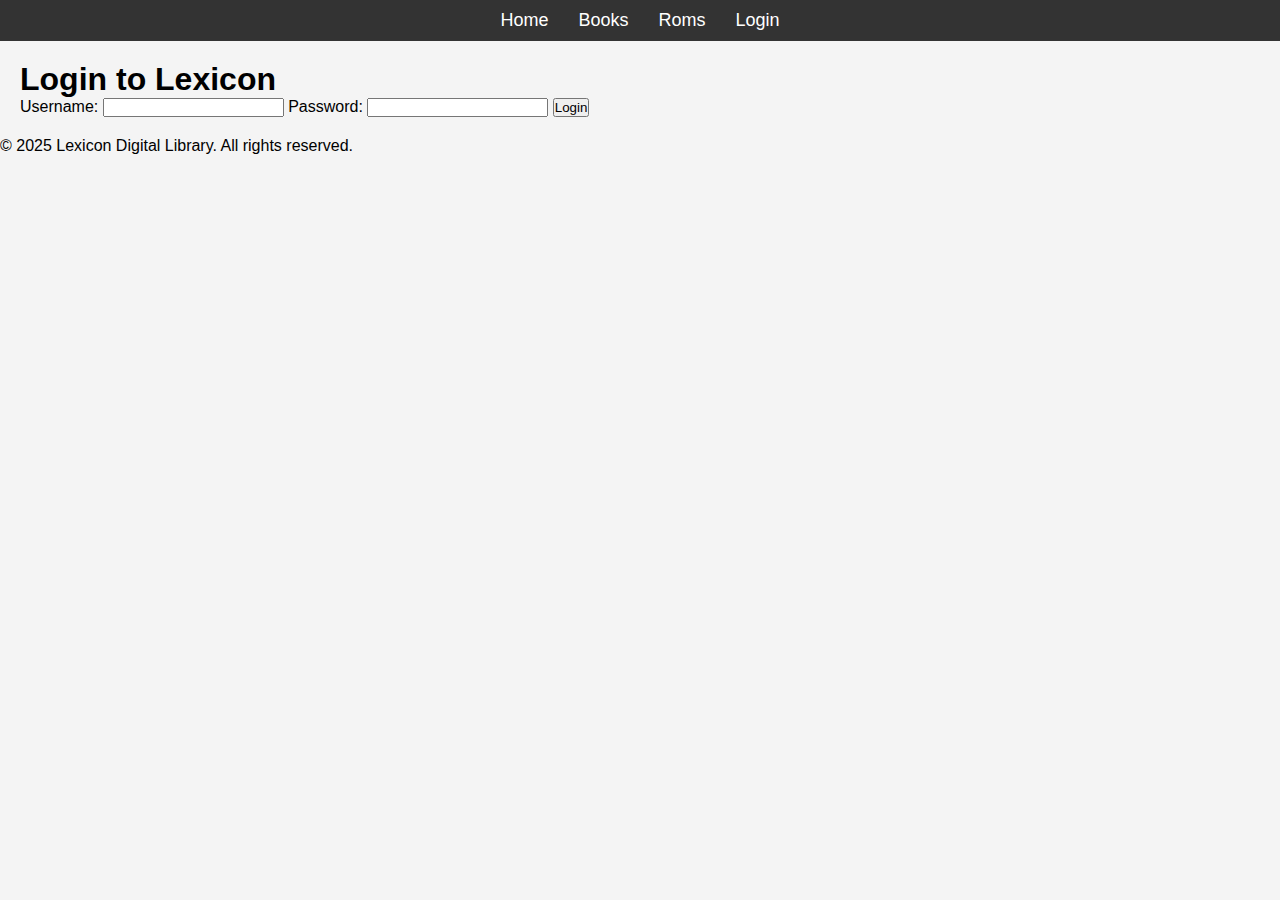
==== login.html @ 8fb90d8d "Add files via upload" ====
<!DOCTYPE html>
<html lang="en">
<head>
  <meta charset="UTF-8">
  <meta name="viewport" content="width=device-width, initial-scale=1.0">
  <title>Login - Lexicon Digital Library</title>
  <link rel="stylesheet" href="styles.css">
</head>
<body>
  <header>
    <nav>
      <ul>
        <li><a href="index.html">Home</a></li>
        <li><a href="books/books.html">Books</a></li>
        <li><a href="Roms/roms.html">Roms</a></li>
        <li><a href="login.html">Login</a></li>
      </ul>
    </nav>
  </header>

  <main>
    <section class="login">
      <h1>Login to Lexicon</h1>
      <form action="#" method="post">
        <label for="username">Username:</label>
        <input type="text" id="username" name="username" required>

        <label for="password">Password:</label>
        <input type="password" id="password" name="password" required>

        <button type="submit">Login</button>
      </form>
    </section>
  </main>

  <footer>
    <p>&copy; 2025 Lexicon Digital Library. All rights reserved.</p>
  </footer>
</body>
</html>
---- styles.css ----
* {
  margin: 0;
  padding: 0;
  box-sizing: border-box;
}

body {
  font-family: Arial, sans-serif;
  background-color: #f4f4f4;
}

header {
  background-color: #333;
  color: white;
  padding: 10px;
}

nav ul {
  list-style: none;
  display: flex;
  justify-content: center;
}

nav ul li {
  margin: 0 15px;
}

nav ul li a {
  color: white;
  text-decoration: none;
  font-size: 18px;
}

main {
  padding: 20px;
}

.hero {
  text-align: center;
  background-color: #00bcd4;
  color: white;
  padding: 50px 0;
}

.hero h1 {
  font-size: 3rem;
}

.hero .cta-button {
  background-color: #ff4081;
  color: white;
  padding: 10px 20px;
  text-decoration: none;
  font-size: 18px;
  border-radius: 5px;
}

.about {
  text-align: center;
  margin-top: 40px;
}


/* Books and Roms List */
.books-list, .roms-list {
  display: flex;
  flex-wrap: wrap;
  justify-content: left;
}

.book, .roms {
  background-color: white;
  padding: 15px;
  margin: 15px;
  width: 250px;
  text-align: center;
  border-radius: 8px;
  box-shadow: 0 2px 10px rgba(0, 0, 0, 0.1);
  transition: transform 0.3s ease, box-shadow 0.3s ease;
}

/* Hover effect for book and rom blocks */
.book:hover, .roms:hover {
  transform: scale(1.05);
  box-shadow: 0 4px 15px rgba(0, 0, 0, 0.2);
}

/* Book and Roms Title Styling */
.book h2, .roms h2 {
  font-size: 1.3rem;
  color: #333;
  margin-bottom: 10px;
}

/* Author and Link Styling */
.book p, .roms p {
  font-size: 1rem;
  color: #666;
}

.book a, .roms a {
  color: #007BFF;
  text-decoration: none;
}

.book a:hover, .roms a:hover {
  text-decoration: underline;
}

/* Roms Styling */
.roms {
  background-color: white;
  padding: 15px;
  margin: 15px;
  width: 250px;
  text-align: center;
  border-radius: 8px;
  box-shadow: 0 2px 10px rgba(0, 0, 0, 0.1);
  transition: transform 0.3s ease, box-shadow 0.3s ease;
}

.roms:hover {
  transform: scale(1.05);
  box-shadow: 0 4px 15px rgba(0, 0, 0, 0.2);
}

/* Cover image styling */
.roms-cover {
  width: 100%;
  height: auto;
  border-radius: 8px;
  margin-bottom: 10px;
}

/* Roms Title Styling */
.roms h2 {
  font-size: 1.3rem;
  color: #333;
  margin-bottom: 10px;
}

.roms p {
  font-size: 1rem;
  color: #666;
}

.roms a {
  color: #007BFF;
  text-decoration: none;
}

.roms a:hover {
  text-decoration: underline;
}
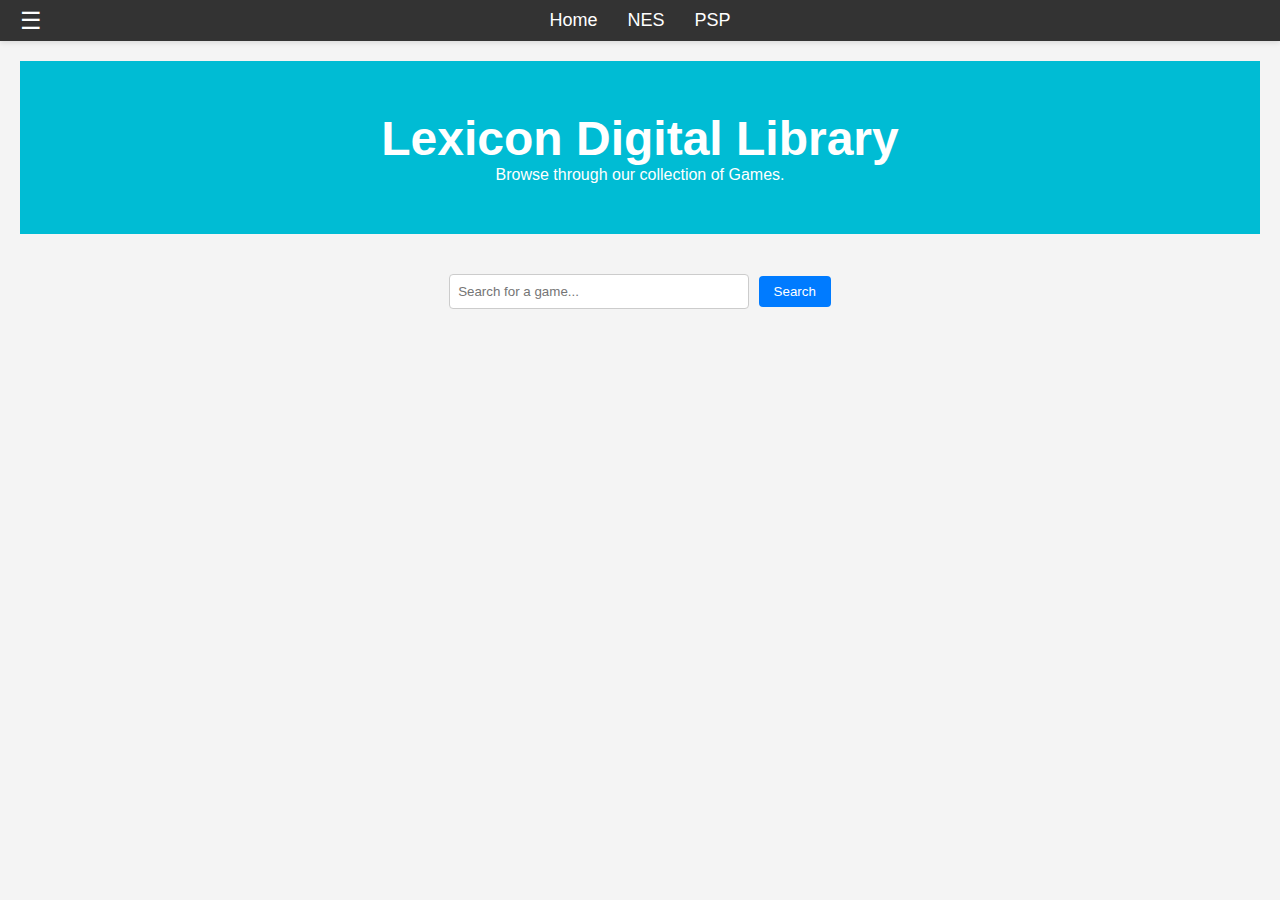
==== commit 139e2b45: "Added Home section in the list of menu" ====
--- a/login.html
+++ b/login.html
@@ -3,38 +3,47 @@
 <head>
   <meta charset="UTF-8">
   <meta name="viewport" content="width=device-width, initial-scale=1.0">
-  <title>Login - Lexicon Digital Library</title>
+  <title>Lexicon</title>
   <link rel="stylesheet" href="styles.css">
 </head>
 <body>
   <header>
+    <div class="menu-toggle" id="menuToggle">&#9776;</div>
     <nav>
       <ul>
         <li><a href="index.html">Home</a></li>
-        <li><a href="books/books.html">Books</a></li>
-        <li><a href="Roms/roms.html">Roms</a></li>
-        <li><a href="login.html">Login</a></li>
+        <li><a href="nes/nes.html">NES</a></li>
+        <li><a href="psp/psp.html">PSP</a></li>
+        <!--<li><a href="login.html">Login</a></li>-->
       </ul>
     </nav>
   </header>
 
+  <div class="sidebar" id="sidebar">
+     <a href="javascript:void(0)" class="close-btn" id="closeBtn">&times;</a>
+     <a href="index.html">Home</a>
+     <a href="nes/nes.html">NES Games</a>
+     <a href="psp/psp.html">PSP Games</a>
+  </div>
+
   <main>
-    <section class="login">
-      <h1>Login to Lexicon</h1>
-      <form action="#" method="post">
-        <label for="username">Username:</label>
-        <input type="text" id="username" name="username" required>
+    <section class="hero">
+      <h1>Lexicon Digital Library</h1>
+      <p>Browse through our collection of Games.</p>
+    </section>
 
-        <label for="password">Password:</label>
-        <input type="password" id="password" name="password" required>
-
-        <button type="submit">Login</button>
-      </form>
-    </section>
   </main>
 
-  <footer>
-    <p>&copy; 2025 Lexicon Digital Library. All rights reserved.</p>
-  </footer>
+<section class="search-box">
+  <input type="text" id="searchInput" placeholder="Search for a game...">
+  <button onclick="searchGames()">Search</button>
+</section>
+<div id="searchResults"></div>
+
+
+  <script src="script.js"></script>
+  <script src="nes/nes.js"></script>
+  <script src="psp/psp.js"></script>
+  
 </body>
 </html>
--- a/styles.css
+++ b/styles.css
@@ -10,9 +10,14 @@
 }
 
 header {
-  background-color: #333;
-  color: white;
-  padding: 10px;
+  position: relative;
+  z-index: 1000; 
+  display: flex;
+  align-items: center;  
+  justify-content: center;  
+  padding: 10px 20px;  
+  background-color: #333;  
+  box-shadow: 0 2px 5px rgba(0, 0, 0, 0.1);
 }
 
 nav ul {
@@ -40,6 +45,7 @@
   background-color: #00bcd4;
   color: white;
   padding: 50px 0;
+  z-index: 100;
 }
 
 .hero h1 {
@@ -60,15 +66,38 @@
   margin-top: 40px;
 }
 
-
-/* Books and Roms List */
-.books-list, .roms-list {
+.psp-list, .nes-list {
   display: flex;
   flex-wrap: wrap;
   justify-content: left;
 }
 
-.book, .roms {
+.psp:hover, .nes:hover {
+  transform: scale(1.05);
+  box-shadow: 0 4px 15px rgba(0, 0, 0, 0.2);
+}
+
+.psp h2, .nes h2 {
+  font-size: 1.3rem;
+  color: #333;
+  margin-bottom: 10px;
+}
+
+.psp p, .nes p {
+  font-size: 1rem;
+  color: #666;
+}
+
+.psp a, .nes a {
+  color: #007BFF;
+  text-decoration: none;
+}
+
+.psp a:hover, .nes a:hover {
+  text-decoration: underline;
+}
+
+.psp, .nes {
   background-color: white;
   padding: 15px;
   margin: 15px;
@@ -79,76 +108,120 @@
   transition: transform 0.3s ease, box-shadow 0.3s ease;
 }
 
-/* Hover effect for book and rom blocks */
-.book:hover, .roms:hover {
-  transform: scale(1.05);
-  box-shadow: 0 4px 15px rgba(0, 0, 0, 0.2);
-}
-
-/* Book and Roms Title Styling */
-.book h2, .roms h2 {
-  font-size: 1.3rem;
-  color: #333;
+.psp-cover, .nes-cover {
+  width: 100%;
+  height: auto;
+  border-radius: 8px;
   margin-bottom: 10px;
 }
 
-/* Author and Link Styling */
-.book p, .roms p {
-  font-size: 1rem;
-  color: #666;
-}
-
-.book a, .roms a {
-  color: #007BFF;
-  text-decoration: none;
-}
-
-.book a:hover, .roms a:hover {
-  text-decoration: underline;
-}
-
-/* Roms Styling */
-.roms {
+.search-box {
+  text-align: center;
+  margin: 20px 0;
+}
+
+.search-box input {
+  padding: 8px;
+  width: 300px;
+  height: 35px;
+  border: 1px solid #ccc;
+  border-radius: 4px;
+}
+
+.search-box button {
+  padding: 8px 15px;
+  margin-left: 5px;
+  background-color: #007BFF;
+  color: white;
+  border: none;
+  cursor: pointer;
+  border-radius: 4px;
+}
+
+.search-box button:hover {
+  background-color: #0056b3;
+}
+
+#searchResults {
+  display: flex;
+  flex-wrap: wrap;
+  justify-content: center;
+  margin-top: 20px;
+
+}
+
+.search-result {
   background-color: white;
   padding: 15px;
   margin: 15px;
   width: 250px;
   text-align: center;
   border-radius: 8px;
-  box-shadow: 0 2px 10px rgba(0, 0, 0, 0.1);
+   box-shadow: 0 2px 10px rgba(0, 0, 0, 0.1);
   transition: transform 0.3s ease, box-shadow 0.3s ease;
 }
 
-.roms:hover {
+.search-result:hover {
   transform: scale(1.05);
   box-shadow: 0 4px 15px rgba(0, 0, 0, 0.2);
 }
 
-/* Cover image styling */
-.roms-cover {
+
+.search-cover {
   width: 100%;
   height: auto;
   border-radius: 8px;
   margin-bottom: 10px;
 }
 
-/* Roms Title Styling */
-.roms h2 {
-  font-size: 1.3rem;
-  color: #333;
-  margin-bottom: 10px;
-}
-
-.roms p {
-  font-size: 1rem;
-  color: #666;
-}
-
-.roms a {
-  color: #007BFF;
-  text-decoration: none;
-}
-
-.roms a:hover {
-  text-decoration: underline;
-}
+.sidebar {
+  height: 100%;
+  width: 0; 
+  position: fixed;
+  top: 0;
+  left: 0;
+  background-color: #333;
+  overflow-x: hidden;
+  transition: 0.3s;
+  padding-top: 60px;
+  z-index: 1000;
+}
+
+.sidebar a {
+  padding: 15px 25px;
+  text-decoration: none;
+  font-size: 1.2rem;
+  color: #f1f1f1;
+  display: block;
+  transition: 0.3s;
+}
+
+.sidebar a:hover {
+  background-color: #575757;
+}
+
+.sidebar .close-btn {
+  position: absolute;
+  top: 0px;
+  right: 20px;
+  font-size: 2rem;
+  color: #fff;
+  cursor: pointer;
+  z-index: 1000;
+}
+
+.menu-toggle {
+  font-size: 1.5rem;
+  cursor: pointer;
+  color: #fff;
+  position: absolute;
+  top: 50%;  
+  left: 20px;  
+  transform: translateY(-50%);  
+  z-index: 1100;  
+}
+
+body.menu-open {
+  margin-left: 250px;
+  transition: margin-left 0.3s ease;
+}
